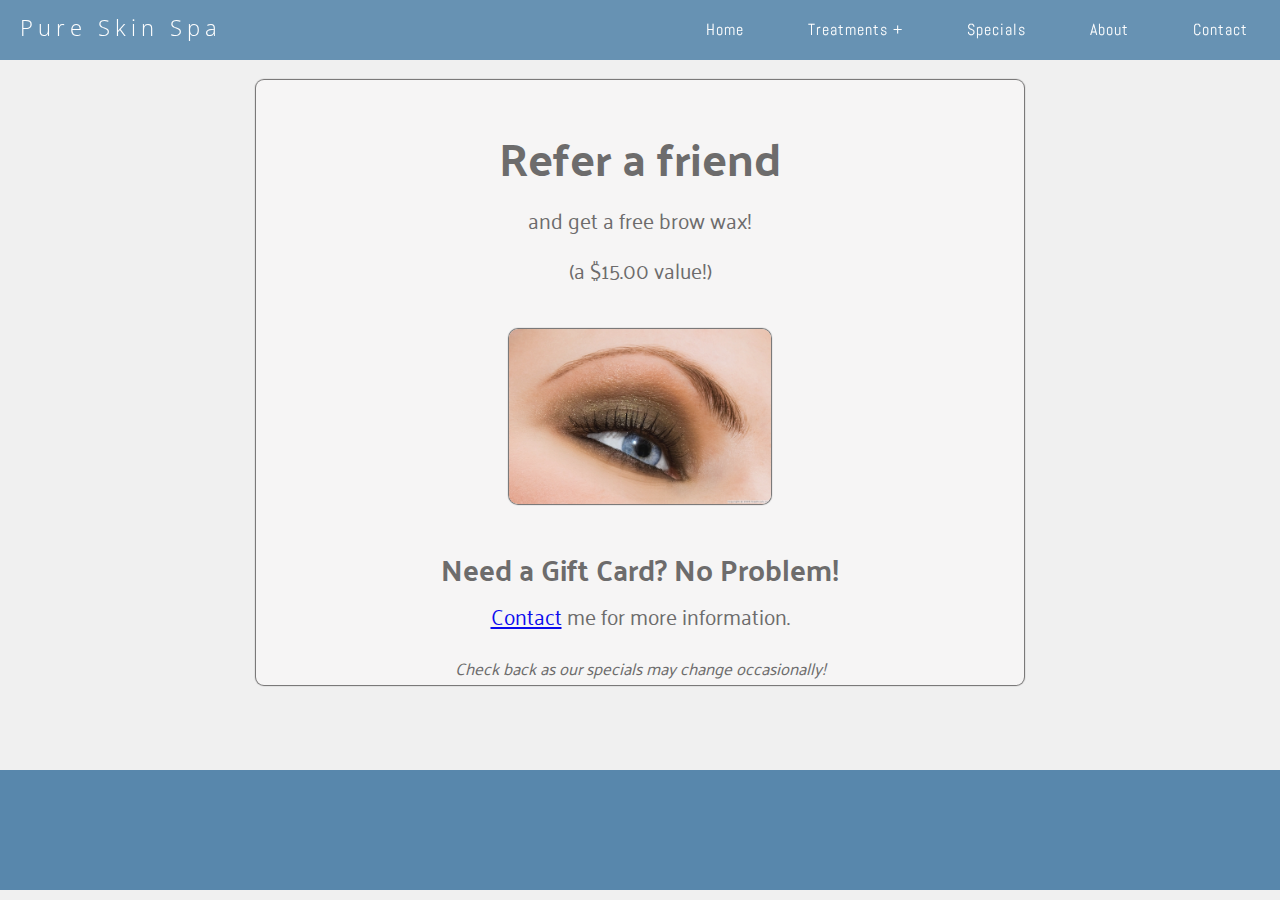
==== specials.html @ 5b5fd0ce "Add page for current specials" ====
<!DOCTYPE html>
<html>
  <head>
    <title>Specials - Pure Skin Spa</title>
     <meta name="viewport" content="width=device-width,initial-scale=1">

    <link rel="stylesheet" type="text/css" href="css/styles.css">
    <link rel="stylesheet" type="text/css" href="css/fixed-nav.css">
    <link rel="stylesheet" type="text/css" href="css/specials.css">

    <!-- Google fonts -->
    <link href='http://fonts.googleapis.com/css?family=Abel|Open+Sans' rel='stylesheet' type='text/css'>
    <link href='http://fonts.googleapis.com/css?family=Palanquin:200,400|Great+Vibes|' rel='stylesheet' type='text/css'>


     <script src="https://code.jquery.com/jquery-2.1.3.min.js"></script>

  </head>


  <body>

    <!-- ***********************
          NAVBAR
***************************** -->

    <header>
      <a href="index.html" class="logo" data-scroll>Pure Skin Spa</a>
      <nav class="nav-collapse">
        <ul>
          <li class="menu-item"><a href="index.html" data-scroll>Home</a></li>
          <li class="menu-item dropdown"><a href="index.html#treatments" data-scroll><span class="dropdown-services">Treatments</span></a>
            <ul id="services-list">
              <li><a href="index.html#facials">Facials</a></li>
              <li><a href="index.html#tints">Tints</a></li>
              <li><a href="index.html#waxing">Wax</a></li>
              <li><a href="index.html#acutonics">Acutonics</a></li>
            </ul>
          </li>
          <li class="menu-item specials"><a href="#" data-scroll>Specials</a></li>
          <li class="menu-item"><a href="index.html#about" data-scroll>About</a></li>
          <li class="menu-item"><a href="index.html#contact" data-scroll>Contact</a></li>
        </ul>
      </nav>
    </header>




    <!--  ****************************
      MAIN
************************************ -->

  <div class="main">
    <div class="message-area">
      <h2>Refer a friend</h2>
      <p>and get a free brow wax!</p>
      <p><span class="value">(a $15.00 value!)</span></p>
      <div class="message-area-img">
        <img src="images/brow.jpg">
      </div>
      <h3>Need a Gift Card? No Problem!</h3>
      <p><a href="index.html#contact">Contact</a> me for more information.</p>
      <p><span class="specials-update">Check back as our specials may change occasionally!</span></p>
    </div>
  </div>



  <!--  *********************
             FOOTER
  *************************** -->

  <!-- in styles.css -->
    <div class="footer">
      <div class="container-fluid">
        <div class="row">
          <div class="col-sm-12"></div>
        </div>
      </div>
    </div>

  </body>


</html>
---- css/styles.css ----
body, div,
h1, h2, h3, h4, h5, h6,
p, blockquote, pre, dl, dt, dd, ol, ul, li, hr,
fieldset, form, label, legend, th, td,
article, aside, figure, footer, header, hgroup, menu, nav, section,
summary, hgroup {
  margin: 0;
  padding: 0;
  border: 0;
}


#home {
  background:
    linear-gradient(
        rgba(0, 0, 0, 0.1),
        rgba(0, 0, 0, 0.1)
      ),
    url('../images/misty-mountain.jpeg');
    background-size: cover;
    height: 100vh;
}

.container {
  width: 75%;
}

.main {
  background-color: rgb(240, 240, 240);
  padding-bottom: 5px;
  font-family: 'Palanquin', sans-serif;
}



.slogan {
  padding-top: 132px;
  text-align: center;
  color: white;
  font-size: 2.4em;
  font-weight: 300;
  letter-spacing: 2px;
  font-family: 'Palanquin', sans-serif;
  text-shadow: 2px 2px 2px rgb(52, 46, 46);
}

#beauty {
  font-size: 2.5em;
  font-family: 'Great Vibes', cursive;
  letter-spacing: 10px;
}


.footer {
  padding: 60px 0;
  background-color: #5887AC;
}
---- css/fixed-nav.css ----
@-webkit-viewport { width: device-width; }
@-moz-viewport { width: device-width; }
@-ms-viewport { width: device-width; }
@-o-viewport { width: device-width; }
@viewport { width: device-width; }


/* ------------------------------------------
  RESPONSIVE NAV STYLES
--------------------------------------------- */

/* Change this in order to change the Dropdown symbol */
.dropdown-services:after { content: ' +'; }

.dropdown:hover {
  opacity: 1;
}

/* dropdown box */
#services-list {
  /*display: none;*/
  position: absolute;
  top: 21px;
  z-index: 5;
}

  /* Display Dropdowns on Hover */
.menu-item:hover > ul {
  display:list-item;
}


.nav-collapse ul {
  margin: 0;
  padding: 0;
  width: 100%;
  display: block;
  list-style: none;
}

.nav-collapse li {
  width: 100%;
  display: block;
}

/*.js .nav-collapse {
  clip: rect(0 0 0 0);
  max-height: 0;
  position: absolute;
  display: block;
  overflow: hidden;
  zoom: 1;
}*/

/*.nav-collapse.opened {
  max-height: 9999px;
}
*/
/*.disable-pointer-events {
  pointer-events: none !important;
}*/

.nav-toggle {
  -webkit-tap-highlight-color: rgba(0,0,0,0);
  -webkit-touch-callout: none;
  -webkit-user-select: none;
  -moz-user-select: none;
  -ms-user-select: none;
  -o-user-select: none;
  user-select: none;
}

@media screen and (min-width: 40em) {
  .js .nav-collapse {
    position: relative;
  }
  .js .nav-collapse.closed {
    max-height: none;
  }
  .nav-toggle {
    display: none;
  }
}





/* ------------------------------------------
  FIXED HEADER
--------------------------------------------- */

header {
  position: fixed;
  z-index: 3;
  width: 100%;
  left: 0;
  top: 0;
  background: rgba(88, 135, 172, 0.9);
  -webkit-transition: background 0.2s;
}


.logo {
  -webkit-tap-highlight-color: rgba(0,0,0,0);
  text-decoration: none;
  font-weight: 300;
  line-height: 55px;
  padding: 0 20px;
  color: #fff;
  float: left;
  letter-spacing: 5px;
  font-size: 1.4em;
  font-family: 'Open Sans', sans-serif;
}


/* ------------------------------------------
  MASK
--------------------------------------------- */

/*.mask {
  -webkit-transition: opacity 300ms;
  -moz-transition: opacity 300ms;
  transition: opacity 300ms;
  background: rgba(0,0,0, .5);
  visibility: hidden;
  position: fixed;
  opacity: 0;
  z-index: 2;
  bottom: 0;
  right: 0;
  left: 0;
  top: 0;
}

.android .mask {
  -webkit-transition: none;
  transition: none;
}

.js-nav-active .mask {
  visibility: visible;
  opacity: 1;
}

@media screen and (min-width: 40em) {
  .mask {
    display: none !important;
    opacity: 0 !important;
  }
}*/


/* ------------------------------------------
  NAVIGATION STYLES
--------------------------------------------- */

/*.fixed {           what does this do?
  position: fixed;
  width: 100%;
  left: 0;
  top: 0;
}
*/
.nav-collapse,
.nav-collapse * {
  -webkit-box-sizing: border-box;
  -moz-box-sizing: border-box;
  box-sizing: border-box;
}

.nav-collapse,
.nav-collapse ul {
  list-style: none;
  width: 100%;
  float: left;
  line-height: 1.7;
}

@media screen and (min-width: 40em) {
  .nav-collapse {
    float: right;
    width: auto;
  }
}

.nav-collapse li {
  float: left;
  width: 100%;
  font-family: 'Abel', sans-serif;
  letter-spacing: 1px;
}

@media screen and (min-width: 40em) {
  .nav-collapse li {
    width: auto;
  }
}

.nav-collapse a:hover {
  outline: 0;
  background-color: #84AAC8;
  opacity: 1;
}

.nav-collapse a {
  -webkit-tap-highlight-color: rgba(0,0,0,0);
  text-decoration: none;
  padding: 0.7em 1em;
  color: #fff;
  width: 100%;
  float: left;
}


@media screen and (min-width: 40em) {
  .nav-collapse a {
    padding: 1.02em 2em;
    text-align: center;
    border-top: 0;
    float: left;
    margin: 0;
  }
}

.nav-collapse ul ul a {
  background: #ca3716;
  padding-left: 2em;
}

.dropdown-services {

}

@media screen and (min-width: 40em) {
  .nav-collapse ul ul a {
    display: none;
  }
}


/* ------------------------------------------
  NAV TOGGLE STYLES
--------------------------------------------- */

@font-face {
  font-family: "responsivenav";
  src:url("../icons/responsivenav.eot");
  src:url("../icons/responsivenav.eot?#iefix") format("embedded-opentype"),
    url("../icons/responsivenav.ttf") format("truetype"),
    url("../icons/responsivenav.woff") format("woff"),
    url("../icons/responsivenav.svg#responsivenav") format("svg");
  font-weight: normal;
  font-style: normal;
}

.nav-toggle {
  -webkit-font-smoothing: antialiased;
  -moz-osx-font-smoothing: grayscale;
  text-decoration: none;
  text-indent: -300px;
  position: relative;
  overflow: hidden;
  width: 60px;
  height: 55px;
  float: right;
}

.nav-toggle:before {
  color: #fff; /* Edit this to change the icon color */
  font: normal 28px/55px "responsivenav"; /* Edit font-size (28px) to change the icon size */
  text-transform: none;
  text-align: center;
  position: absolute;
  content: "\2261"; /* Hamburger icon */
  text-indent: 0;
  speak: none;
  width: 100%;
  left: 0;
  top: 0;
}

.nav-toggle.active:before {
  font-size: 24px;
  content: "\78"; /* Close icon */
}
---- css/specials.css ----
body {
  background-color: rgb(240, 240, 240);
}

.message-area {
  width: 60%;
  background: rgb(247, 246, 246);
  margin: 80px auto;
  opacity: .95;
  border-radius: 8px;
  color: rgb(102, 101, 101);
  box-shadow: 0px 0px 1px 1px;
}

.message-area h2 {
  text-align: center;
  padding-top: 35px;
  font-size: 2.9em;
}

.message-area p {
  margin: 0 0 10px;
  text-align: center;
  font-size: 1.3em;
}

.message-area-img {
  opacity: 1;
  text-align: center;
  padding: 30px 0;
}

img {
  height: 175px;
  width: auto;
  border-radius: 9px;
  box-shadow: 0 0 1px 1px;
}

.message-area h3 {
  font-size: 1.8em;
  text-align: center;
}

.specials-update  {
  font-size: 0.8em;
  font-style: italic;
}
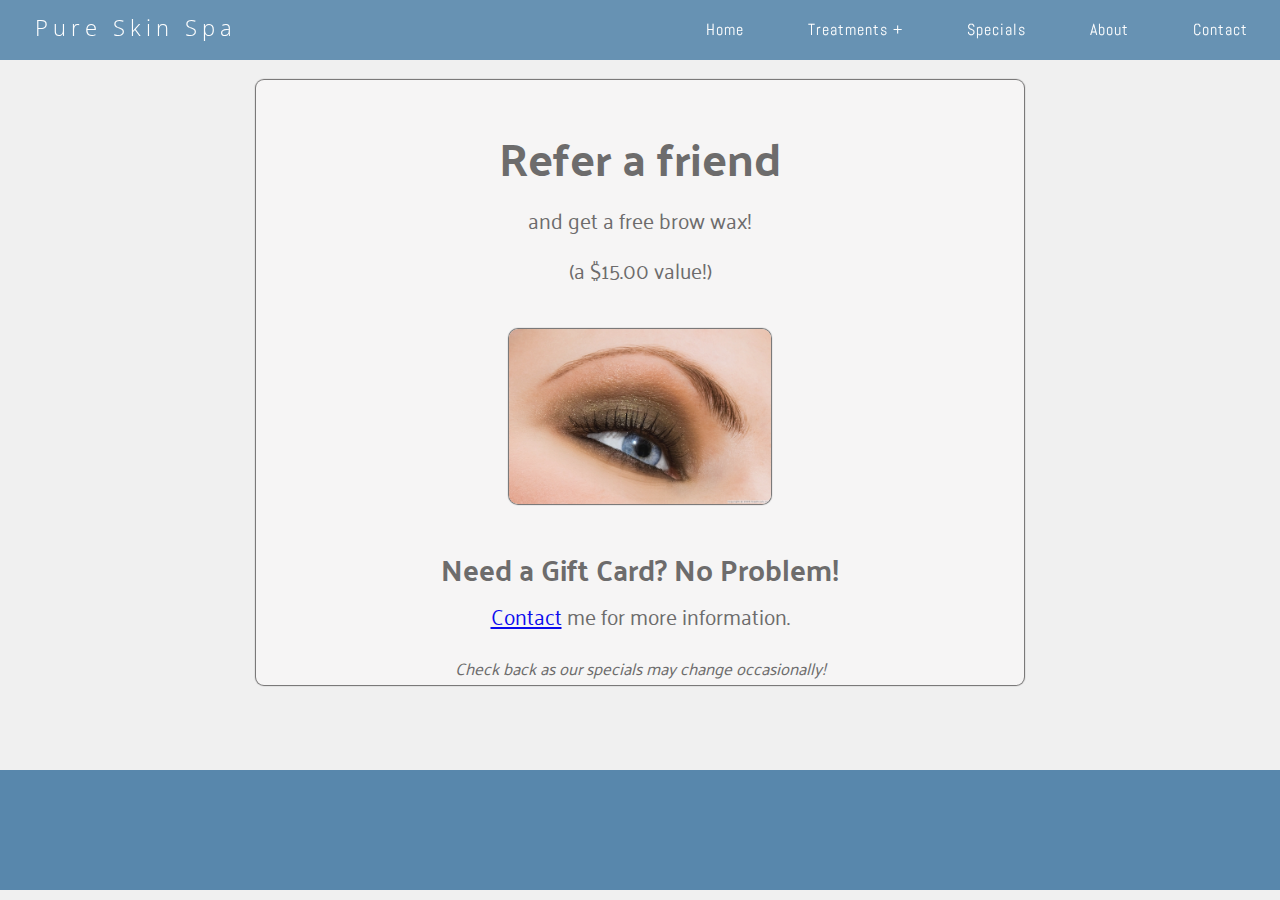
==== commit 291d0752: "Add page transition" ====
--- a/specials.html
+++ b/specials.html
@@ -13,7 +13,7 @@
     <link href='http://fonts.googleapis.com/css?family=Palanquin:200,400|Great+Vibes|' rel='stylesheet' type='text/css'>
 
 
-     <script src="https://code.jquery.com/jquery-2.1.3.min.js"></script>
+     <script type="text/javascript" src="https://code.jquery.com/jquery-2.1.3.min.js"></script>
 
   </head>
 
@@ -66,6 +66,9 @@
   </div>
 
 
+</div>
+</div>
+
 
   <!--  *********************
              FOOTER
--- a/css/styles.css
+++ b/css/styles.css
@@ -41,20 +41,20 @@
   font-weight: 300;
   letter-spacing: 2px;
   font-family: 'Palanquin', sans-serif;
-  text-shadow: 2px 2px 2px rgb(52, 46, 46);
+  text-shadow: 3px 3px 3px rgb(52, 46, 46);
 }
 
 #beauty {
-  font-size: 2.5em;
+  font-size: 2.8em;
   font-family: 'Great Vibes', cursive;
-  letter-spacing: 10px;
+  letter-spacing: 1px;
 }
 
 
 .footer {
   padding: 60px 0;
   background-color: #5887AC;
+  color: #fff;
 }
 
 
-
--- a/css/fixed-nav.css
+++ b/css/fixed-nav.css
@@ -12,39 +12,7 @@
   RESPONSIVE NAV STYLES
 --------------------------------------------- */
 
-/* Change this in order to change the Dropdown symbol */
-.dropdown-services:after { content: ' +'; }
-
-.dropdown:hover {
-  opacity: 1;
-}
-
-/* dropdown box */
-#services-list {
-  /*display: none;*/
-  position: absolute;
-  top: 21px;
-  z-index: 5;
-}
-
-  /* Display Dropdowns on Hover */
-.menu-item:hover > ul {
-  display:list-item;
-}
-
-
-.nav-collapse ul {
-  margin: 0;
-  padding: 0;
-  width: 100%;
-  display: block;
-  list-style: none;
-}
-
-.nav-collapse li {
-  width: 100%;
-  display: block;
-}
+
 
 /*.js .nav-collapse {
   clip: rect(0 0 0 0);
@@ -115,6 +83,7 @@
   letter-spacing: 5px;
   font-size: 1.4em;
   font-family: 'Open Sans', sans-serif;
+  margin-left: 15px;
 }
 
 
@@ -166,6 +135,72 @@
   top: 0;
 }
 */
+
+/* Change this in order to change the Dropdown symbol */
+.dropdown-services:after { content: ' +'; }
+
+.nav-collapse ul {
+  margin: 0;
+  padding: 0;
+  width: 100%;
+  display: block;
+  list-style: none;
+}
+
+.nav-collapse li {
+  width: 100%;
+  display: block;
+}
+
+/* dropdown box */
+#services-list {
+  position: absolute;
+  top: 50px;
+  /*display: none;*/
+}
+
+#services-list > li a {
+  background-color: #B8CDDF;
+  color: #fff;
+  text-transform: uppercase;
+}
+
+#services-list li a {
+  background-color: #B8CDDF;
+  color: #fff;
+  text-transform: uppercase;
+  padding-left: 2em;
+}
+
+    @media screen and (min-width: 40em) {
+      #services-list li a {
+        display: none;
+      }
+    }
+
+#services-list li a:hover {
+  background-color: #C4D7E7;
+  color: #fff;
+}
+
+
+
+
+
+/* Trying stuff for dropdown*/
+/*.nav-collapse li li:hover {
+  background-color: #B8CDDF;
+  color: #fff;
+  font-weight: 400;
+}
+*/
+
+
+/* End new stuff */
+
+
+
+
 .nav-collapse,
 .nav-collapse * {
   -webkit-box-sizing: border-box;
@@ -181,12 +216,12 @@
   line-height: 1.7;
 }
 
-@media screen and (min-width: 40em) {
-  .nav-collapse {
-    float: right;
-    width: auto;
-  }
-}
+    @media screen and (min-width: 40em) {
+      .nav-collapse {
+        float: right;
+        width: auto;
+      }
+    }
 
 .nav-collapse li {
   float: left;
@@ -195,16 +230,18 @@
   letter-spacing: 1px;
 }
 
-@media screen and (min-width: 40em) {
-  .nav-collapse li {
-    width: auto;
-  }
-}
+    @media screen and (min-width: 40em) {
+      .nav-collapse li {
+        width: auto;
+      }
+    }
+
+
 
 .nav-collapse a:hover {
   outline: 0;
   background-color: #84AAC8;
-  opacity: 1;
+  font-weight: bold;
 }
 
 .nav-collapse a {
@@ -216,38 +253,26 @@
   float: left;
 }
 
-
-@media screen and (min-width: 40em) {
-  .nav-collapse a {
-    padding: 1.02em 2em;
-    text-align: center;
-    border-top: 0;
-    float: left;
-    margin: 0;
-  }
-}
-
-.nav-collapse ul ul a {
-  background: #ca3716;
-  padding-left: 2em;
-}
-
-.dropdown-services {
-
-}
-
-@media screen and (min-width: 40em) {
-  .nav-collapse ul ul a {
-    display: none;
-  }
-}
+    @media screen and (min-width: 40em) {
+      .nav-collapse a {
+        padding: 1.02em 2em;
+        text-align: center;
+        border-top: 0;
+        float: left;
+        margin: 0;
+      }
+    }
+
+
+
+
 
 
 /* ------------------------------------------
   NAV TOGGLE STYLES
---------------------------------------------- */
-
-@font-face {
+---------------------------------------------
+
+/*@font-face {
   font-family: "responsivenav";
   src:url("../icons/responsivenav.eot");
   src:url("../icons/responsivenav.eot?#iefix") format("embedded-opentype"),
@@ -257,7 +282,7 @@
   font-weight: normal;
   font-style: normal;
 }
-
+*/
 .nav-toggle {
   -webkit-font-smoothing: antialiased;
   -moz-osx-font-smoothing: grayscale;
